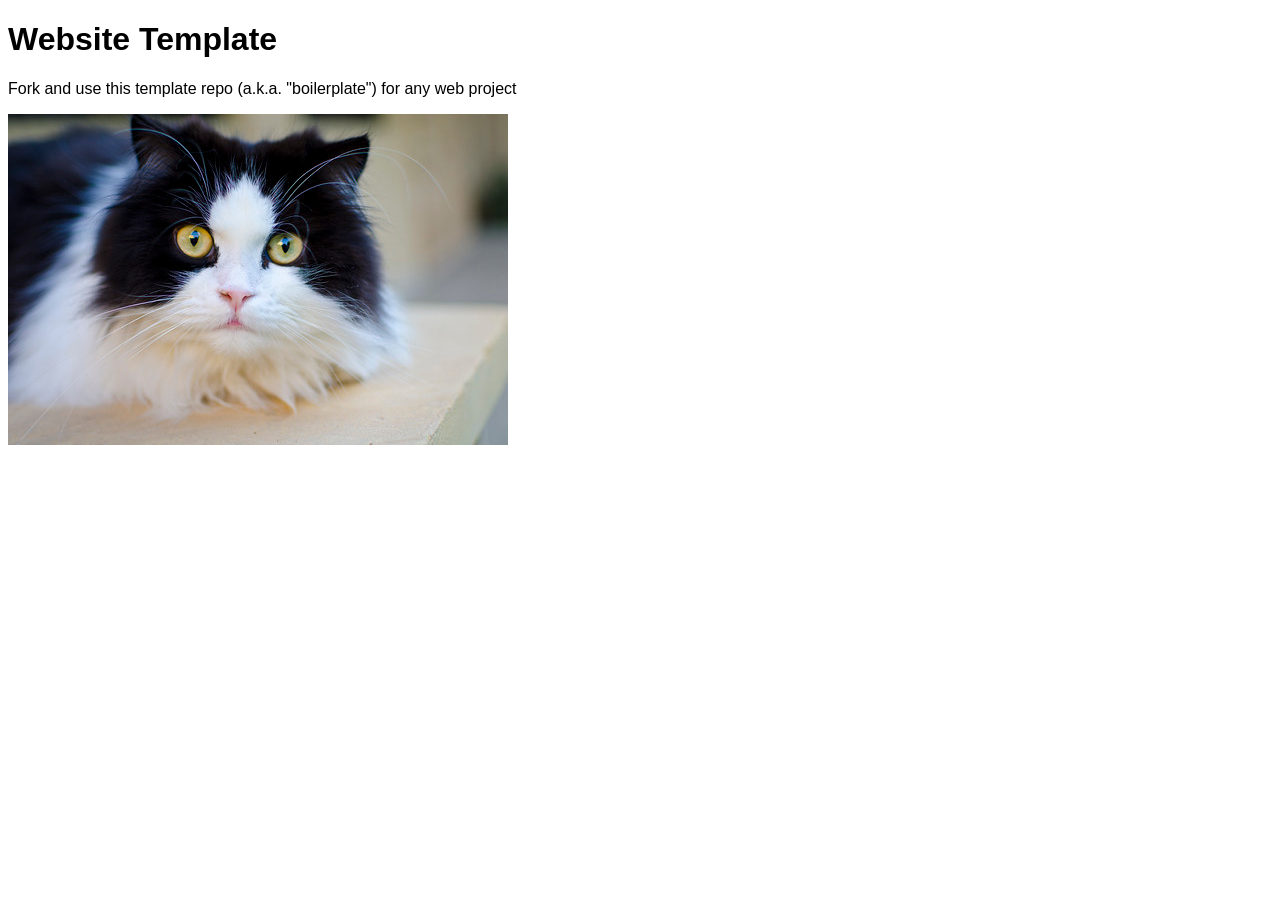
==== index.html @ 476e9f8d "Initial commit" ====
<!doctype html>
<html lang="en">
<head>
	<meta charset="utf-8">
	<title>Website Template</title>
	<link rel="stylesheet" href="./assets/css/styles.css">
</head>
<body>

	<h1>Website Template</h1>
	<p>Fork and use this template repo (a.k.a. "boilerplate") for any web project</p>
	<img src="assets/img/cat.jpg" alt="">

	<script src="./assets/js/main.js"></script>
</body>
</html>
---- assets/css/styles.css ----
/* styles.css */

* {
	font-family: Arial;
}
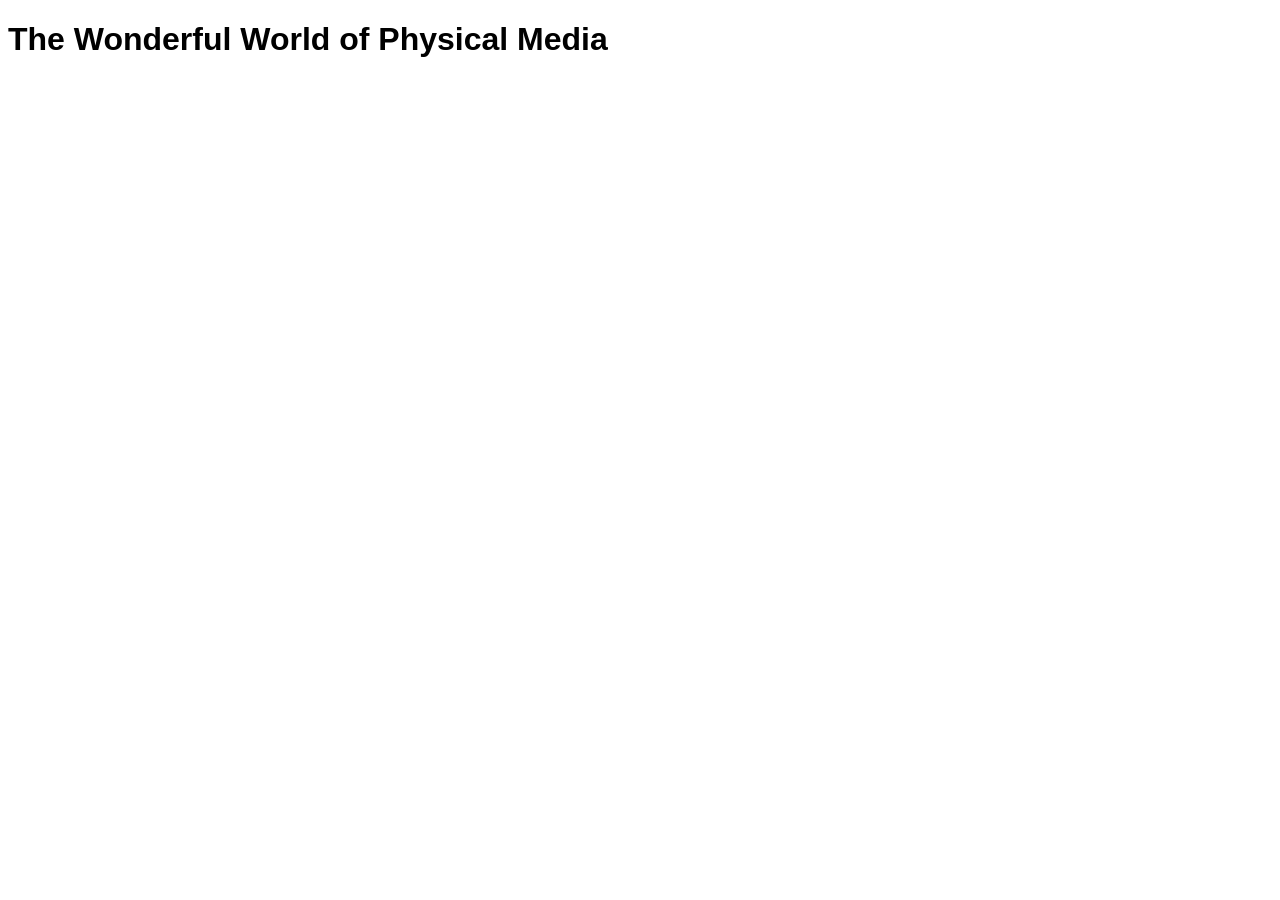
==== commit d9a4bbe4: "Update index.html starting" ====
--- a/index.html
+++ b/index.html
@@ -2,15 +2,14 @@
 <html lang="en">
 <head>
 	<meta charset="utf-8">
-	<title>Website Template</title>
+	<title>The Wonderful World of Physical Media</title>
 	<link rel="stylesheet" href="./assets/css/styles.css">
 </head>
 <body>
 
-	<h1>Website Template</h1>
-	<p>Fork and use this template repo (a.k.a. "boilerplate") for any web project</p>
-	<img src="assets/img/cat.jpg" alt="">
+	<h1>The Wonderful World of Physical Media</h1>
+	<p></p>
 
 	<script src="./assets/js/main.js"></script>
 </body>
-</html>+</html>
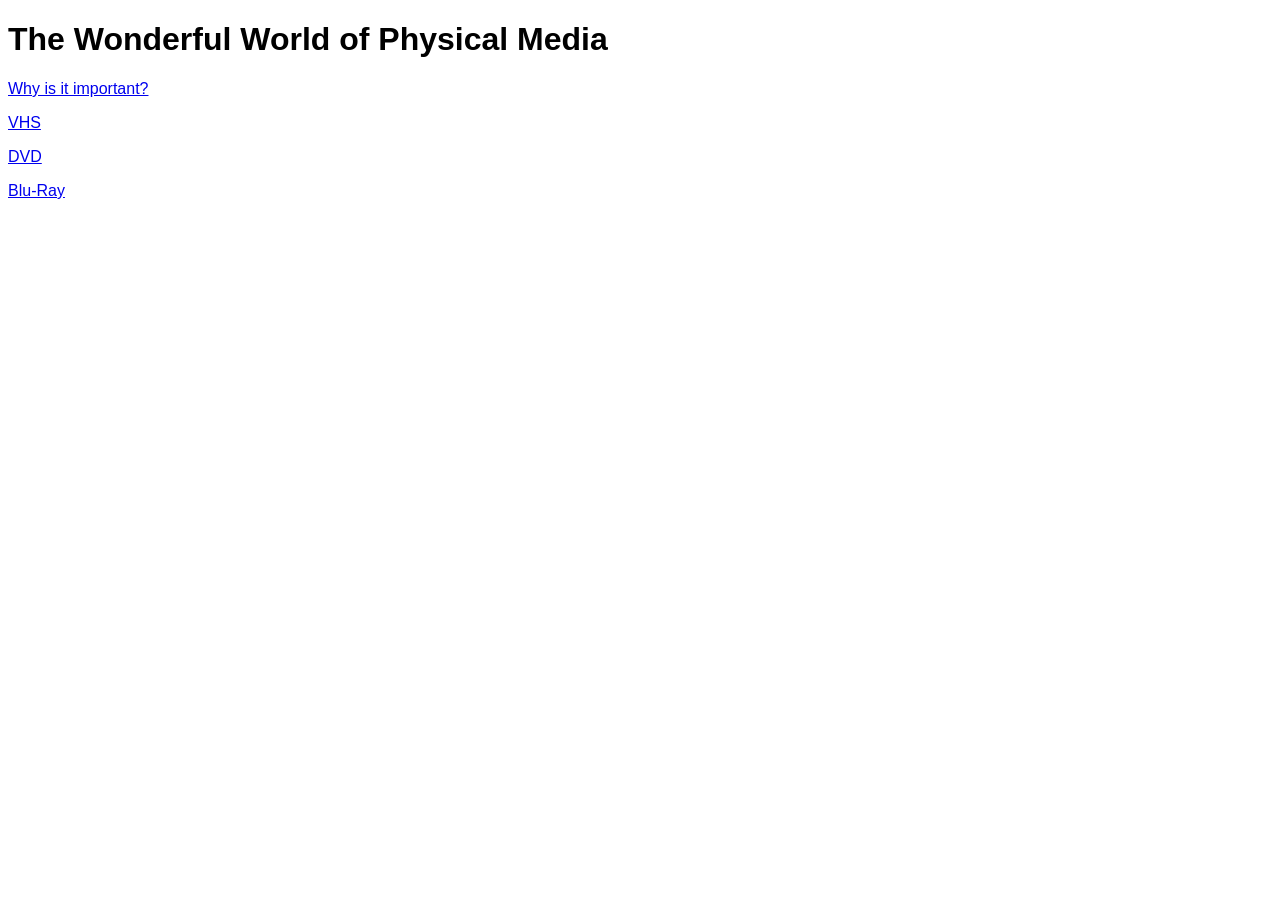
==== commit a4010a11: "Update index.html added links" ====
--- a/index.html
+++ b/index.html
@@ -8,7 +8,10 @@
 <body>
 
 	<h1>The Wonderful World of Physical Media</h1>
-	<p></p>
+	<p><a href="04.html">Why is it important?</a></p>
+	<p><a href="01.html">VHS</a></p>
+	<p><a href="02.html">DVD</a></p>
+	<p><a href="03.html">Blu-Ray</a></p>
 
 	<script src="./assets/js/main.js"></script>
 </body>
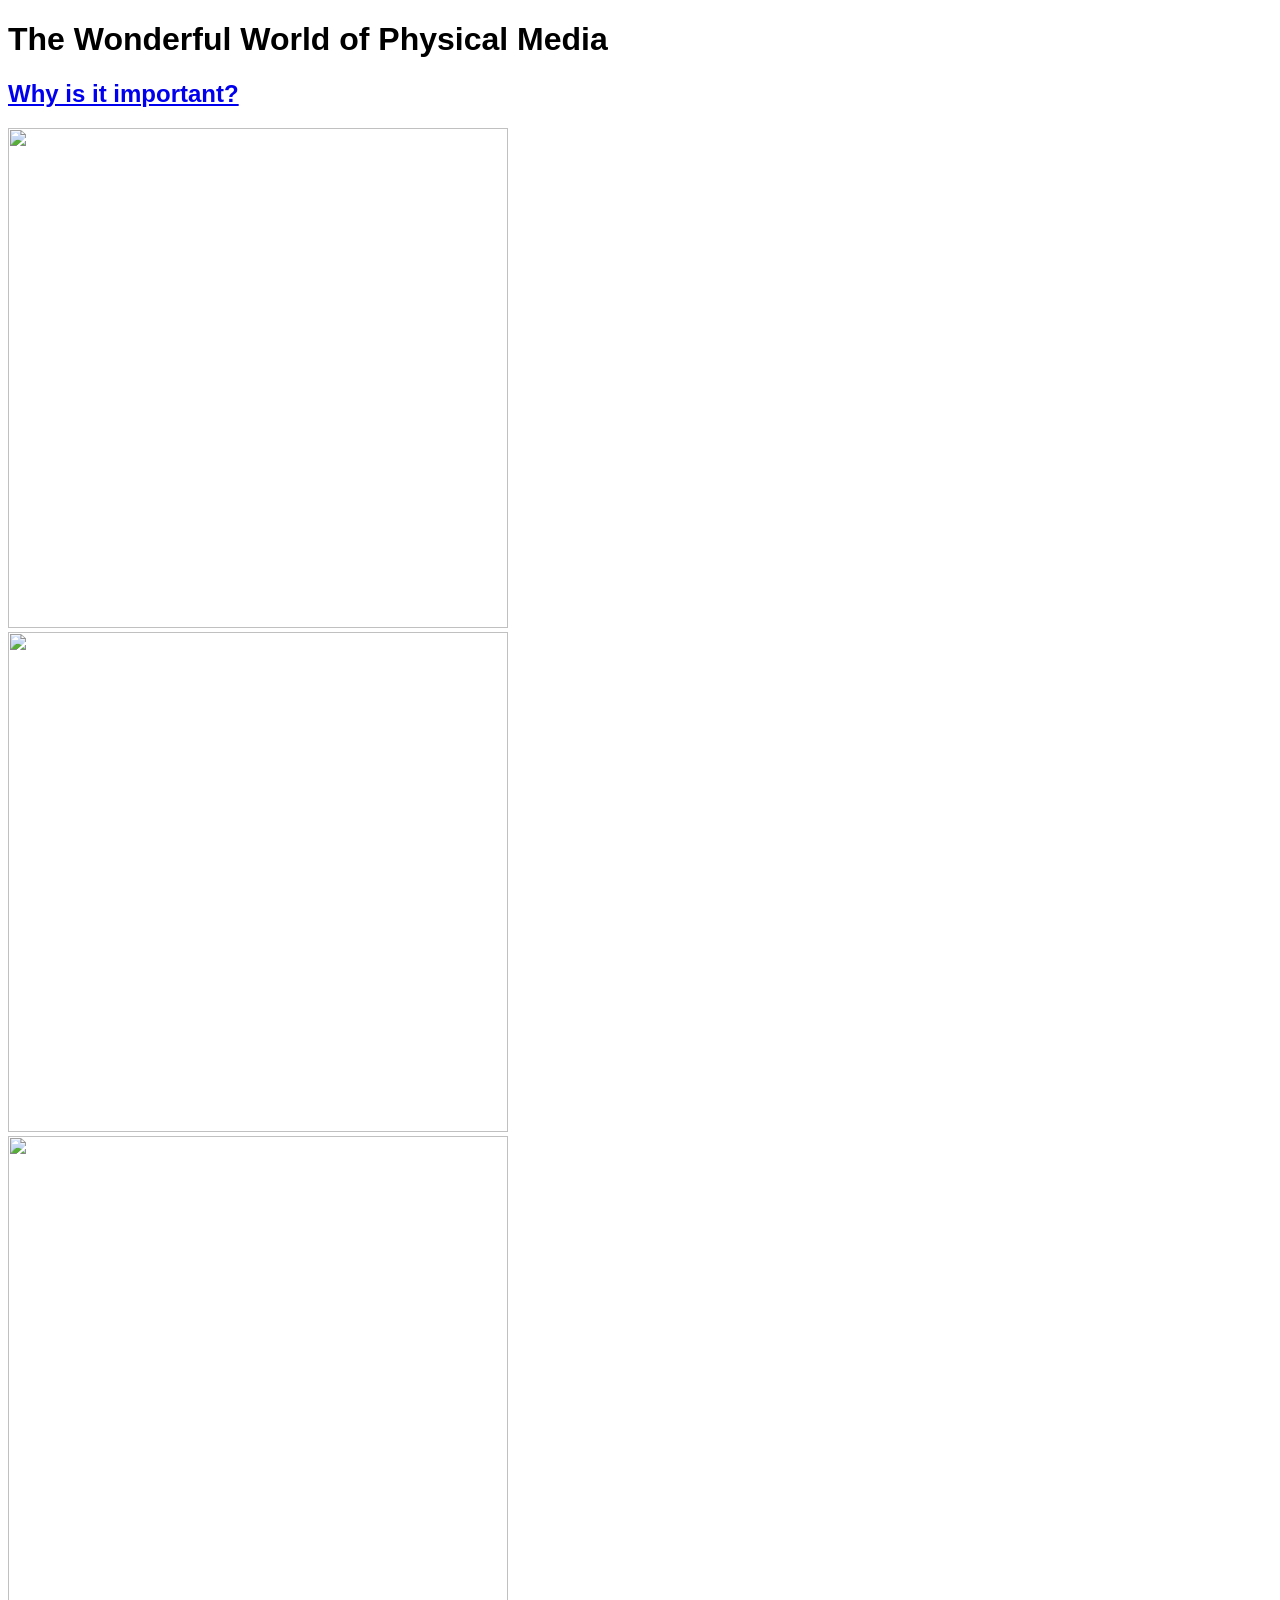
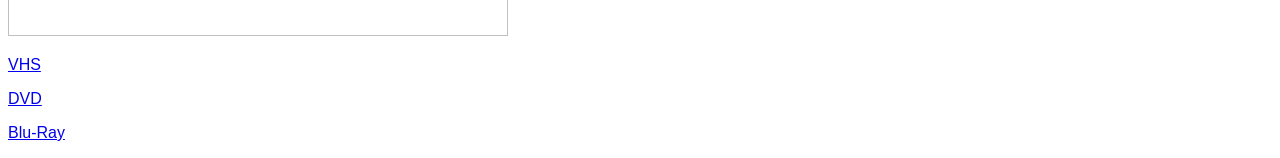
==== commit a5684217: "Update index.html added working code" ====
--- a/index.html
+++ b/index.html
@@ -8,10 +8,24 @@
 <body>
 
 	<h1>The Wonderful World of Physical Media</h1>
-	<p><a href="04.html">Why is it important?</a></p>
-	<p><a href="01.html">VHS</a></p>
-	<p><a href="02.html">DVD</a></p>
-	<p><a href="03.html">Blu-Ray</a></p>
+	<h2><a href="04.html">Why is it important?</a></h2>
+
+	<div class="row">
+		<div class="column">
+			<img src="assets/img/princessbridevhs1.png" alt="" width="500" height="500">
+		</div>
+		<div class="column">
+			<img src="assets/img/findingnemo1.png" alt="" width="500" height="500">
+		</div>
+		<div class="column">
+			<img src="assets/img/click1.png" alt="" width="500" height="500">
+		</div>
+	</div>
+	
+		<p><a href="01.html">VHS</a></p>
+		<p><a href="02.html">DVD</a></p>
+		<p><a href="03.html">Blu-Ray</a></p>
+
 
 	<script src="./assets/js/main.js"></script>
 </body>
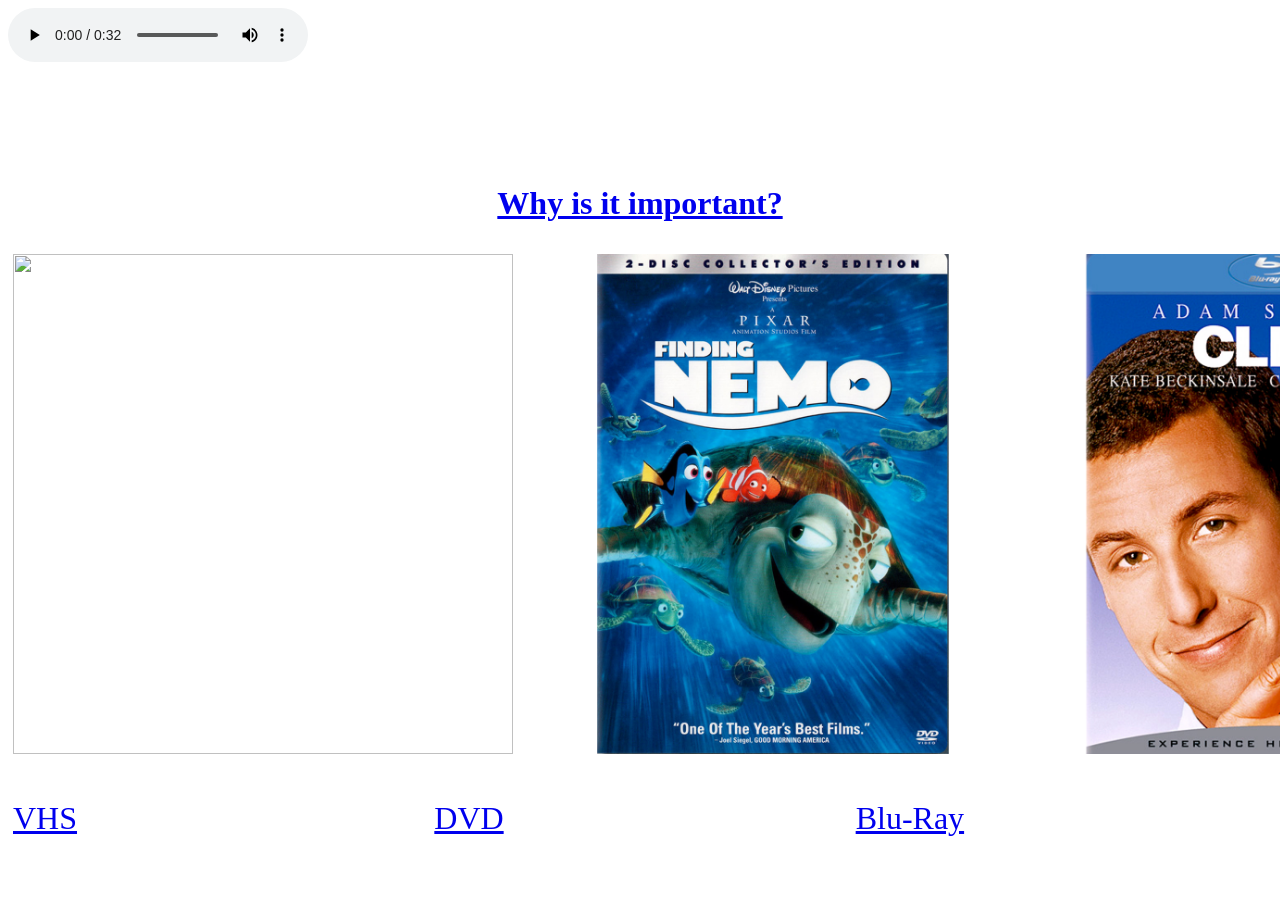
==== commit 57dcea46: "Update index.html main page updated" ====
--- a/index.html
+++ b/index.html
@@ -6,13 +6,16 @@
 	<link rel="stylesheet" href="./assets/css/styles.css">
 </head>
 <body>
+	<audio controls autoplay>
+		<source src="assets/music/spacejunk.mp3">
+	</audio>
 
 	<h1>The Wonderful World of Physical Media</h1>
 	<h2><a href="04.html">Why is it important?</a></h2>
 
 	<div class="row">
 		<div class="column">
-			<img src="assets/img/princessbridevhs1.png" alt="" width="500" height="500">
+			<img src="assets/img/princessbridevhs1front.png" alt="" width="500" height="500">
 		</div>
 		<div class="column">
 			<img src="assets/img/findingnemo1.png" alt="" width="500" height="500">
@@ -22,10 +25,16 @@
 		</div>
 	</div>
 	
-		<p><a href="01.html">VHS</a></p>
-		<p><a href="02.html">DVD</a></p>
-		<p><a href="03.html">Blu-Ray</a></p>
-
+	<div class="row">
+		<div class="column">
+			<p><a href="01.html">VHS</a></p>
+		</div>
+		<div class="column">
+			<p><a href="02.html">DVD</a></p>
+		</div>
+		<div class="column">
+			<p><a href="03.html">Blu-Ray</a></p>
+		</div>
 
 	<script src="./assets/js/main.js"></script>
 </body>
--- a/assets/css/styles.css
+++ b/assets/css/styles.css
@@ -1,5 +1,33 @@
 /* styles.css */
 
-* {
-	font-family: Arial;
-}+body {
+	background-image: url(../img/spacebg2.gif);
+	background-repeat: no-repeat;
+	background-position: center;
+	background-size:200%;
+	color: white;
+}
+
+h1 {
+	color: white;
+	font-size: 3rem;
+	text-align: center;
+}
+
+h2 {
+	text-align: center;
+	font-size: 2rem;
+}
+
+p {
+	font-size: 2rem;
+}
+
+.row {
+  display: flex;
+}
+
+.column {
+  flex: 33.33%;
+  padding: 5px;
+}
